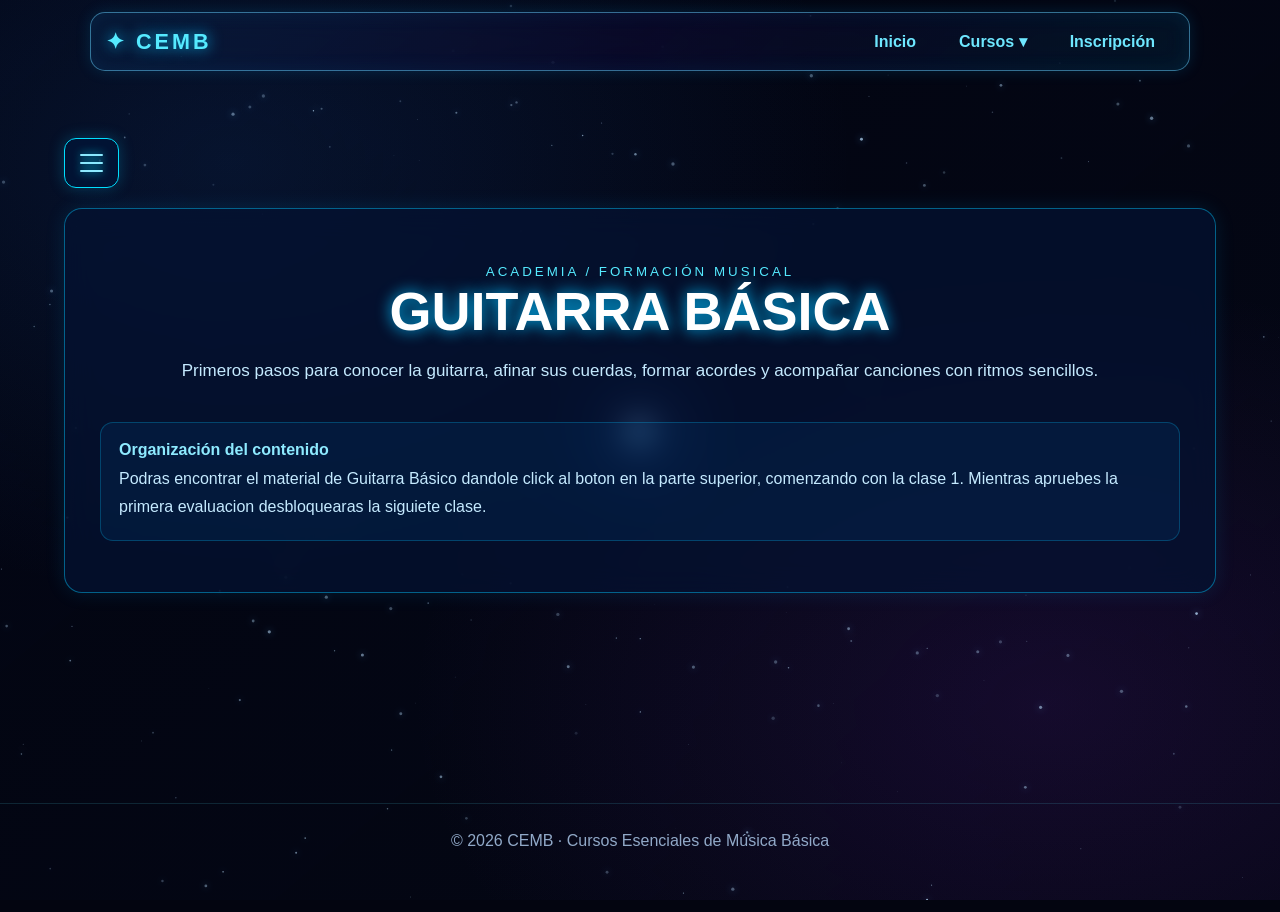
==== guitarra.html @ f701ae36 "Add files via upload" ====
<!DOCTYPE html>
<html>
<head>
  <meta charset="utf-8">
  <meta name="viewport" content="width=device-width, initial-scale=1">
  <link rel="stylesheet" href="principal.css">
  <link rel="stylesheet" href="barra-lateral.css">
  <title>Curso de Guitarra | CEMB</title>
</head>
<body>
  <canvas id="fondo-universo" aria-hidden="true"></canvas>
  <header>
    <nav class="navbar">
      <div class="logo">
        <a href="index.html" aria-label="CEMB - Inicio">✦ CEMB</a>
      </div>
      <button class="menu-toggle" aria-label="Abrir menú" aria-expanded="false" type="button">
        <span class="bar"></span>
        <span class="bar"></span>
        <span class="bar"></span>
      </button>
      <ul class="nav-menu">
        <li class="nav-item">
          <a href="index.html">Inicio</a>
        </li>
        <li class="nav-item">
          <a href="#" aria-haspopup="true">Cursos ▾</a>
          <ul class="submenu">
            <li>
              <a href="piano.html">Piano</a>
            </li>
            <li>
              <a href="guitarra.html">Guitarra</a>
            </li>
            <li>
              <a href="trompeta.html">Trompeta</a>
            </li>
          </ul>
        </li>
        <li class="nav-item">
          <a href="index.html#inscripcion">Inscripción</a>
        </li>
      </ul>
    </nav>
  </header>
  <main>
    <button class="hamburguesa" id="hamburguesa" aria-label="Abrir menú de clases" aria-expanded="false" type="button">
      <span></span>
      <span></span>
      <span></span>
    </button>
    <aside class="menu-holografico" id="menuHolografico">
      <div class="menu-titulo">
        <h2>✦ CEMB</h2>
        <p>MENÚ DE CLASES</p>
      </div>
      <nav class="menu-opciones">
        <button data-clase="inicio" class="activo">
          <span>⌂</span>  
          Inicio
        </button>
        <button data-clase="clase1">
          <span>✧</span> Clase 1
        </button>
        <button data-clase="clase2">
          <span>✧</span> 
          Clase 2
        </button>
        <button data-clase="clase3">
          <span>✧</span> 
          Clase 3
        </button>
        <button data-clase="clase4">
          <span>✧</span>
          Clase 4
        </button>
      </nav>
      <div class="menu-pie">
        <span>✦ SISTEMA CÓSMICO</span>
      </div>
    </aside>
    <section class="contenido-principal">
      <article class="pagina activa" id="inicio">
        <div class="presentacion">
          <small class="eyebrow">ACADEMIA / FORMACIÓN MUSICAL</small>
          <h1>GUITARRA BÁSICA</h1>
          <p>Primeros pasos para conocer la guitarra, afinar sus cuerdas, formar acordes y acompañar canciones con ritmos sencillos.</p>
        </div>
        <div class="bloque">
          <strong>Organización del contenido</strong>
          <p>Podras encontrar el material de Guitarra Básico dandole click al boton en la parte superior, comenzando con la clase 1. Mientras apruebes la primera evaluacion desbloquearas la siguiete clase. </p>
        </div>
      </article>
      <article class="pagina" id="clase1">
        <h1>CLASE 1: CONTENIDO COMPLETO DE GUITARRA</h1>
        <p>Selecciona los apartados del recorrido para estudiar cada tema.</p>
        <div class="curso-completo">
          <section id="ruta">
            <div class="section-title">
              <small>Tu recorrido</small>
              <h2>Ruta de aprendizaje</h2>
              <p>Un recorrido gradual para comenzar a tocar guitarra desde cero.</p>
            </div>
            <div class="grid">
              <a class="card" href="#partes" style="text-decoration:none">
                <div class="number">01</div>
                <h3>Conocer la guitarra</h3>
                <p>Partes principales y tipos de guitarra.</p>
              </a>
              <a class="card" href="#cuerdas" style="text-decoration:none">
                <div class="number">02</div>
                <h3>Cuerdas y notas</h3>
                <p>Nombres, orden y numeración de las seis cuerdas.</p>
              </a>
              <a class="card" href="#afinacion" style="text-decoration:none">
                <div class="number">03</div>
                <h3>Afinación</h3>
                <p>Afinación estándar y uso de un afinador.</p>
              </a>
              <a class="card" href="#postura" style="text-decoration:none">
                <div class="number">04</div>
                <h3>Postura y técnica</h3>
                <p>Cómo sentarse, sujetar la guitarra y colocar las manos.</p>
              </a>
              <a class="card" href="#acordes" style="text-decoration:none">
                <div class="number">05</div>
                <h3>Acordes básicos</h3>
                <p>Primeras posiciones para acompañar canciones.</p>
              </a>
              <a class="card" href="#ritmo" style="text-decoration:none">
                <div class="number">06</div>
                <h3>Ritmo y rasgueo</h3>
                <p>Movimiento de la mano y patrones sencillos.</p>
              </a>
            </div>
          </section>
          <section class="lesson" id="partes">
            <div class="lesson-head">
              <div class="lesson-no">01</div>
              <div>
                <h2>Conocer la guitarra</h2>
                <p>La guitarra es un instrumento de cuerda que produce sonido al hacer vibrar sus cuerdas.</p>
              </div>
            </div>
            <div class="card">
              <div class="guitar-diagram">
                <div class="guitar-icon">
                  <img src="Guitarra.jpg">
                </div>
                <div>
                  <h3>Partes principales</h3>
                  <div class="part-list">
                    <div class="part">Clavijero</div>
                    <div class="part">Clavijas</div>
                    <div class="part">Cejuela</div>
                    <div class="part">Mástil</div>
                    <div class="part">Trastes</div>
                    <div class="part">Diapasón</div>
                    <div class="part">Cuerpo</div>
                    <div class="part">Boca</div>
                    <div class="part">Puente</div>
                    <div class="part">Selleta</div>
                  </div>
                </div>
              </div>
            </div>
            <div class="grid" style="margin-top:16px">
              <article class="card">
                <h3>Guitarra acústica</h3>
                <p>Su caja de resonancia amplifica el sonido de las cuerdas.</p>
              </article>
              <article class="card">
                <h3>Guitarra clásica</h3>
                <p>Generalmente utiliza cuerdas de nailon y es frecuente en el aprendizaje inicial.</p>
              </article>
              <article class="card">
                <h3>Guitarra eléctrica</h3>
                <p>Utiliza pastillas y amplificación electrónica para producir y proyectar el sonido.</p>
              </article>
            </div>
          </section>
          <section class="lesson" id="cuerdas">
            <div class="lesson-head">
              <div class="lesson-no">02</div>
              <div>
                <h2>Las seis cuerdas</h2>
                <p>Las cuerdas se numeran desde la más delgada hasta la más gruesa.</p>
              </div>
            </div>
            <div class="card">
              <h3>Orden de las cuerdas al aire</h3>
              <div class="string-list">
                <div class="string">
                  <b>1ª</b>
                  <span>MI agudo</span>
                </div>
                <div class="string">
                  <b>2ª</b>
                  <span>SI</span>
                </div>
                <div class="string">
                  <b>3ª</b>
                  <span>SOL</span>
                </div>
                <div class="string">
                  <b>4ª</b>
                  <span>RE</span>
                </div>
                <div class="string">
                  <b>5ª</b>
                  <span>LA</span>
                </div>
                <div class="string">
                  <b>6ª</b>
                  <span>MI grave</span>
                </div>
              </div>
              <div class="note">
                Truco para recordar la afinación estándar: MI – LA – RE – SOL – SI – MI, desde la sexta cuerda (más gruesa) hasta la primera (más delgada).
              </div>
            </div>
          </section>
          <section class="lesson" id="afinacion">
            <div class="lesson-head">
              <div class="lesson-no">03</div>
              <div>
                <h2>Afinación de la guitarra</h2>
                <p>Antes de practicar, comprueba que cada cuerda tenga la nota correcta.</p>
              </div>
            </div>
            <div class="grid">
              <article class="card">
                <h3>1. Usa un afinador</h3>
                <p>Puede ser un afinador electrónico, una aplicación o un afinador de pinza.</p>
              </article>
              <article class="card">
                <h3>2. Toca una cuerda</h3>
                <p>Haz sonar una cuerda al aire, sin presionar ningún traste.</p>
              </article>
              <article class="card">
                <h3>3. Ajusta la clavija</h3>
                <p>Gira poco a poco hasta que el afinador indique la nota deseada.</p>
              </article>
            </div>
            <div class="note">
              Afinación estándar, de la sexta a la primera cuerda: MI (E), LA (A), RE (D), SOL (G), SI (B), MI (E). Ajusta con cuidado para evitar tensar demasiado las cuerdas.
            </div>
          </section>
          <section class="lesson" id="postura">
            <div class="lesson-head">
              <div class="lesson-no">04</div>
              <div>
                <h2>Postura y técnica inicial</h2>
                <p>Una postura relajada permite tocar con mayor comodidad y control.</p>
              </div>
            </div>
            <div class="grid">
              <article class="card">
                <h3>Posición del cuerpo</h3>
                <p>Siéntate con la espalda cómoda y evita encorvar los hombros. Apoya la guitarra de forma estable.</p>
              </article>
              <article class="card">
                <h3>Mano izquierda</h3>
                <p>Presiona las cuerdas cerca del traste correspondiente, usando la punta de los dedos.</p>
              </article>
              <article class="card">
                <h3>Mano derecha</h3>
                <p>Relaja la muñeca y utiliza movimientos controlados para pulsar o rasguear las cuerdas.</p>
              </article>
            </div>
            <div class="card" style="margin-top:16px">
              <h3>Numeración de los dedos de la mano que pisa las cuerdas</h3>
              <div class="chord-grid">
                <div class="chord">
                  <strong>1</strong>
                  <small>Índice</small>
                </div>
                <div class="chord">
                  <strong>2</strong>
                  <small>Medio</small>
                </div>
                <div class="chord">
                  <strong>3</strong>
                  <small>Anular</small>
                </div>
                <div class="chord">
                  <strong>4</strong>
                  <small>Meñique</small>
                </div>
              </div>
              <p style="margin-top:12px">El pulgar se coloca detrás del mástil como apoyo, sin apretar excesivamente.</p>
            </div>
          </section>
          <section class="lesson" id="acordes">
            <div class="lesson-head">
              <div class="lesson-no">05</div>
              <div>
                <h2>Primeros acordes</h2>
                <p>Un acorde combina varias notas que suenan al mismo tiempo.</p>
              </div>
            </div>
            <div class="card">
              <h3>Acordes abiertos para principiantes</h3>
              <div class="chord-grid" style="margin-top:15px">
                <div class="chord">
                  <strong>Em</strong>
                  <small>Mi menor</small>
                  <p>Dos dedos en el segundo traste de las cuerdas quinta y cuarta.</p>
                </div>
                <div class="chord">
                  <strong>Am</strong>
                  <small>La menor</small>
                  <p>Forma una posición compacta con tres dedos en los primeros dos trastes.</p>
                </div>
                <div class="chord">
                  <strong>C</strong>
                  <small>Do mayor</small>
                  <p>Distribuye tres dedos entre las cuerdas segunda, cuarta y quinta.</p>
                </div>
                <div class="chord">
                  <strong>G</strong>
                  <small>Sol mayor</small>
                  <p>Utiliza tres dedos en una posición abierta sobre el mástil.</p>
                </div>
                <div class="chord">
                  <strong>D</strong>
                  <small>Re mayor</small>
                  <p>Forma una figura triangular en las tres cuerdas agudas.</p>
                </div>
              </div>
              <div class="note">
                Consejo: coloca los dedos uno por uno y toca cada cuerda del acorde para comprobar que suene clara. Estos son ejemplos de acordes iniciales; consulta un diagrama de digitación para ver la posición exacta de cada dedo.
              </div>
            </div>
          </section>
          <section class="lesson" id="ritmo">
            <div class="lesson-head">
              <div class="lesson-no">06</div>
              <div>
                <h2>Ritmo y rasgueo</h2>
                <p>El rasgueo consiste en mover la mano sobre las cuerdas para crear un patrón rítmico.</p>
              </div>
            </div>
            <div class="grid">
              <article class="card">
                <h3>Movimiento hacia abajo ↓</h3>
                <p>Pasa los dedos o la púa desde la cuerda más grave hacia las más agudas.</p>
              </article>
              <article class="card">
                <h3>Movimiento hacia arriba ↑</h3>
                <p>Regresa desde las cuerdas agudas hacia las graves con un movimiento ligero.</p>
              </article>
              <article class="card">
                <h3>Mantener el pulso</h3>
                <p>Cuenta de manera constante y practica primero lentamente.</p>
              </article>
            </div>
            <div class="card" style="margin-top:16px">
              <h3>Patrón sencillo de práctica</h3>
              <div class="note" style="font-size:1.25rem;text-align:center;letter-spacing:4px">
                ↓　↓　↑　↑　↓　↑
              </div>
              <p style="margin-top:12px">
                Repite el patrón con un solo acorde. Cuando el movimiento sea uniforme, cambia de acorde sin detener el ritmo.
              </p>
            </div>
          </section>
          <section class="lesson" id="ejecucion">
            <div class="lesson-head">
              <div class="lesson-no">07</div>
              <div>
                <h2>Cambiar entre acordes</h2>
                <p>La coordinación entre ambas manos se desarrolla con repetición y paciencia.</p>
              </div>
            </div>
            <div class="card">
              <h3>Secuencia de entrenamiento</h3>
              <div class="note-row">
                <span class="note-chip">Em</span>
                <span class="note-chip">G</span>
                <span class="note-chip">C</span>
                <span class="note-chip">D</span>
              </div>
              <ul style="padding-left:20px;margin-top:15px;color:#c4d0e7">
                <li>Forma el primer acorde y verifica que las cuerdas suenen limpias.</li>
                <li>Rasguea cuatro pulsos manteniendo el mismo ritmo.</li>
                <li>Cambia al siguiente acorde lentamente.</li>
                <li>Repite la secuencia sin acelerar.</li>
              </ul>
            </div>
          </section>
          <section class="lesson" id="practica">
            <div class="lesson-head">
              <div class="lesson-no">08</div>
              <div>
                <h2>Práctica guiada para principiantes</h2>
                <p>Actividades para reforzar lo aprendido durante el curso.</p>
              </div>
            </div>
            <div class="card">
              <ul class="practice-list">
                <li>
                  Identifica el clavijero, las clavijas, el mástil, los trastes y el cuerpo.
                </li>
                <li>
                  Memoriza los nombres de las seis cuerdas al aire.
                </li>
                <li>
                  Afina la guitarra con un afinador.
                </li>
                <li>
                  Practica la colocación de los dedos en Em, Am, C, G y D.
                </li>
                <li>
                  Toca cada acorde cuerda por cuerda para comprobar que suene limpio.
                </li>
                <li>
                  Practica rasgueos hacia abajo y hacia arriba manteniendo un pulso constante.
                </li>
                <li>
                  Alterna dos acordes sin detener el ritmo.
                </li>
              </ul>
              <div class="note">
                Meta: conocer la guitarra, mantenerla afinada y acompañar una secuencia sencilla de acordes.
              </div>
            </div>
          </section>
          <section class="lesson" id="cierre">
            <div class="section-title">
              <small>Fin del recorrido</small>
              <h2>Una base para seguir aprendiendo</h2>
              <p>
                El aprendizaje de la guitarra comienza conociendo el instrumento, afinando correctamente y practicando acordes y ritmos básicos.
              </p>
            </div>
            <div class="grid">
              <article class="card">
                <h3>✦ Conocer</h3>
                <p>Partes de la guitarra, cuerdas y afinación.</p>
              </article>
              <article class="card">
                <h3>✦ Coordinar</h3>
                <p>Postura, digitación y cambios de acordes.</p>
              </article>
              <article class="card">
                <h3>✦ Acompañar</h3>
                <p>Ritmos sencillos y rasgueos constantes.</p>
              </article>
            </div>
            <div class="hero" style="min-height:220px;padding:35px 10px">
              <div>
                <h2 style="font-size:clamp(1.6rem,4vw,2.5rem);color:var(--cyan)">¡Sigue practicando!</h2>
                <p>
                  La constancia convierte cada acorde en un nuevo paso para disfrutar la música.
                </p>
              </div>
            </div>
          </section>
        </div>
      </article>
      <article class="pagina" id="clase2">
        <h1>CLASE 2</h1>
        <div class="bloque">
          <strong>Contenido no asignado</strong>
          <p>El material de Piano Básico de la clase 4 no se encuentra disponible.</p>
        </div>
      </article>
      <article class="pagina" id="clase3">
        <h1>CLASE 3</h1>
        <div class="bloque">
          <strong>Contenido no asignado</strong>
          <p>El material de Piano Básico de la clase 4 no se encuentra disponible.</p>
        </div>
      </article>
      <article class="pagina" id="clase4">
        <h1>CLASE 4</h1>
        <div class="bloque">
          <strong>Contenido no asignado</strong>
          <p>El material de Piano Básico de la clase 4 no se encuentra disponible.</p>
        </div>
      </article>
    </section>
  </main>
  <footer>
    © 2026 CEMB · Cursos Esenciales de Música Básica
  </footer>
  <script src="fondo-universo.js" defer></script>
  <script src="barra-lateral.js" defer></script>
</body>
</html>
---- principal.css ----
*{
    margin:0;
    padding:0;
    box-sizing:border-box;
}
html{
    scroll-behavior:smooth;
}
body{
    min-height:100vh;
    background:#030510;
    color:#fff;
    font-family:Arial,sans-serif;
    overflow-x:hidden;
    isolation:isolate;
}
#fondo-universo{
    position:fixed;
    inset:0;
    width:100%;
    height:100%;
    z-index:-1;
    pointer-events:none;
    display:block;
}
body:before{
    content:"";
    position:fixed;
    inset:0;
    z-index:-1;
    pointer-events:none;
    background:radial-gradient(ellipse at 18% 18%,rgba(23,76,160,.20),transparent 42%),radial-gradient(ellipse at 82% 78%,rgba(100,35,160,.18),transparent 43%),linear-gradient(140deg,rgba(3,8,24,.35),rgba(5,8,23,.62));
}
header,main,footer{
    position:relative;
    z-index:1;
}
header{
    z-index:1000;
    overflow:visible;
}
.navbar{
    display:flex;
    justify-content:space-between;
    align-items:center;
    width:calc(100% - 30px);
    max-width:1100px;
    margin:12px auto;
    padding:5px 15px;
    position:relative;
    z-index:1000;
    overflow:visible;
    background:linear-gradient(135deg,rgba(20,65,120,.2),rgba(20,10,65,.35),rgba(0,180,255,.08));
    backdrop-filter:blur(15px);
    -webkit-backdrop-filter:blur(15px);
    border:1px solid rgba(100,210,255,.5);
    border-radius:15px;
    box-shadow:0 0 15px rgba(0,180,255,.15),inset 0 0 20px rgba(0,180,255,.08);
}
.logo{
    color:#8eeaff;
    font-weight:900;
    letter-spacing:3px;
    font-size:1.35rem;
    text-shadow:0 0 15px #00bfff;
}
.logo a{
    color:#55eaff;
    text-decoration:none;
}
.nav-menu{
    display:flex;
    align-items:center;
    gap:5px;
    list-style:none;
}
.nav-item{
    position:relative;
}
.nav-item>a{
    display:block;
    padding:13px 18px;
    color:#6ee7ff;
    text-decoration:none;
    font-weight:800;
    border:1px solid transparent;
    border-radius:12px;
    transition:.3s;
}
.nav-item>a:hover{
    color:white;
    background:rgba(0,180,255,.12);
    border-color:#63caff;
    box-shadow:0 0 12px rgba(0,180,255,.3);
    transform:translateY(-2px);
}
.submenu{
    position:absolute;
    top:calc(100% + 8px);
    left:0;
    min-width:200px;
    padding:8px;
    list-style:none;
    background:rgba(5,18,50,.97);
    backdrop-filter:blur(18px);
    -webkit-backdrop-filter:blur(18px);
    border:1px solid rgba(100,210,255,.5);
    border-radius:15px;
    box-shadow:0 0 18px rgba(0,180,255,.25);
    opacity:0;
    visibility:hidden;
    pointer-events:none;
    transform:translateY(12px);
    transition:opacity .25s,transform .25s,visibility .25s;
    z-index:1101;
}
.submenu li a{
    display:block;
    padding:12px 15px;
    color:#8eeaff;
    text-decoration:none;
    border-radius:10px;
    transition:.25s;
}
.submenu li a:hover{
    background:rgba(0,180,255,.2);
    color:white;
    box-shadow:0 0 15px rgba(0,180,255,.3);
    transform:translateX(5px);
}
@media(min-width:769px){
    .nav-item:hover>.submenu,.nav-item:focus-within>.submenu{
        opacity:1;
        visibility:visible;
        pointer-events:auto;
        transform:translateY(0);
    }
}
.menu-toggle{
    display:none;
    flex-direction:column;
    justify-content:center;
    align-items:center;
    gap:6px;
    width:48px;
    height:48px;
    background:rgba(0,30,70,.5);
    border:1px solid rgba(100,210,255,.5);
    border-radius:10px;
    cursor:pointer;
    position:relative;
    z-index:1200;
}
.menu-toggle .bar{
    width:24px;
    height:2px;
    background:#8eeaff;
    border-radius:5px;
    box-shadow:0 0 8px #00cfff;
    transition:.3s;
}
.menu-toggle.active .bar:nth-child(1){
    transform:translateY(8px) rotate(45deg);
}
.menu-toggle.active .bar:nth-child(2){
    opacity:0;
}
.menu-toggle.active .bar:nth-child(3){
    transform:translateY(-8px) rotate(-45deg)
}
main{
    position:relative;
    z-index:1;
    min-height:80vh;
    padding:55px 5%;
    max-width:1450px;
    margin:auto;
}
.presentacion{
    text-align:center;
    margin:20px auto 65px;
    max-width:950px;
}
.presentacion h1{
    font-size:clamp(35px,6vw,65px);
    color:#d8edff;
    text-shadow:0 0 25px #398cff;
    margin-bottom:20px;
}
.presentacion p{
    color:#aabbd5;
    font-size:17px;
}
.contenedor-cards{
    display:grid;
    grid-template-columns:repeat(3,minmax(0,1fr));
    gap:28px;
    perspective:1200px;
}
.card{
    height:100%;
    padding:20px;
    position:relative;
    overflow:hidden;
    isolation:isolate;
    background:linear-gradient(135deg,rgba(20,65,120,.22),rgba(20,10,65,.38),rgba(0,180,255,.09));
    backdrop-filter:blur(12px);
    -webkit-backdrop-filter:blur(12px);
    border:1px solid rgba(100,210,255,.5);
    border-radius:20px;
    box-shadow:0 0 15px rgba(0,180,255,.15),inset 0 0 20px rgba(0,180,255,.08);
    transform-style:preserve-3d;
    transform:perspective(1000px) rotateX(var(--rx,0deg)) rotateY(var(--ry,0deg)) translateY(var(--lift,0px));
    transition:transform .18s ease,border-color .35s,box-shadow .35s;
}
.card:before{
    content:"";
    position:absolute;
    inset:-100%;
    z-index:-1;
    background:linear-gradient(115deg,transparent 35%,rgba(100,220,255,.14) 45%,rgba(255,255,255,.42) 50%,rgba(100,220,255,.14) 55%,transparent 65%);
    transform:translateX(-40%) rotate(25deg);
    animation:holograma 6s linear infinite;
    pointer-events:none
}
.card:after{
    content:"";
    position:absolute;
    inset:0;
    z-index:0;
    background:repeating-linear-gradient(0deg,transparent 0 3px,rgba(100,200,255,.035) 4px);
    pointer-events:none;
}
.card>*{
    position:relative;
    z-index:1;
}
.card img{
    width: 100%;
    height: 60%;
    object-fit:cover;
    border-radius:15px;
    border:1px solid rgba(100,210,255,.5);
}
.card h2,.card h3{
    color:#8eeaff;
    margin:15px 0;
    text-shadow:0 0 15px #00bfff;
}
.card p{
    color:#c5eaff;
    line-height:1.8;
}
.card a,.btn-cemb{
    display:inline-block;
    margin-top:15px;
    padding:10px 16px;
    color:#8eeaff;
    text-decoration:none;
    border:1px solid #00bfff;
    border-radius:9px;
    background:rgba(0,130,220,.12);
    transition:.25s;
}
.card a:hover,.btn-cemb:hover{
    color:#fff;
    background:rgba(0,180,255,.25);
    box-shadow:0 0 18px #00bfff;
}
.card:hover{
    --lift:-7px;
    border-color:#00eaff;
    box-shadow:0 0 25px #00bfff,0 0 35px rgba(0,180,255,.3),inset 0 0 25px rgba(0,200,255,.15);
}
@keyframes holograma{
    0%{
        transform:translateX(-40%) rotate(25deg);
    }
    100%{
        transform:translateX(40%) rotate(25deg);
    }
}
.formulario-container{
    display:flex;
    justify-content:center;
    align-items:center;
    padding:75px 20px;
    perspective:1200px;
}
.form-holograma{
    width:100%;
    max-width:520px;
    padding:40px;
    position:relative;
    overflow:hidden;
    background:linear-gradient(135deg,rgba(10,45,90,.35),rgba(20,10,65,.55),rgba(0,170,255,.12));
    backdrop-filter:blur(18px);
    border:1px solid rgba(80,210,255,.6);
    border-radius:22px;
    box-shadow:0 0 20px rgba(0,180,255,.2),inset 0 0 30px rgba(0,180,255,.1);
    transform-style:preserve-3d;
}
.form-holograma:before {
    content:"";
    position:absolute;
    inset:-100%;
    background:linear-gradient(115deg,transparent 40%,rgba(100,220,255,.15) 48%,rgba(255,255,255,.4) 50%,rgba(100,220,255,.15) 52%,transparent 60%);
    transform:rotate(25deg);
    animation:holograma 5s linear infinite;
    pointer-events:none;
}
.form-holograma>*{
    position:relative;
    z-index:2;
}
.form-holograma h2{
    text-align:center;
    color:#8eeaff;
    font-size:25px;
    letter-spacing:3px;
    margin-bottom:22px;
    text-shadow:0 0 15px #00cfff;
}
.campo{
    display:flex;
    flex-direction:column;
    margin-bottom:20px;
}
.campo label{
    color:#8eeaff;
    margin-bottom:9px;
    font-size:14px;
}
.campo input,.campo select{
    width:100%;
    padding:14px;
    background:rgba(0,15,40,.75);
    border:1px solid rgba(70,190,255,.5);
    border-radius:10px;
    color:#8eeaff;
    font-size:14px;
    outline:none;
}
.campo input:focus,.campo select:focus{
    border-color:#00eaff;
    box-shadow:0 0 12px #00bfff;
}
.campo select{
    color-scheme:dark;
}
.campo select option{
    background:#07152e;
    color:#8eeaff;
}
.form-holograma button{
    width:100%;
    padding:16px;
    background:linear-gradient(90deg,#006aff,#00cfff,#006aff);
    background-size:200%;
    border:1px solid #8eeaff;
    border-radius:10px;
    color:white;
    font-weight:bold;
    letter-spacing:2px;
    cursor:pointer;
    transition:.3s;
}
.form-holograma button:hover{
    background-position:right;
    box-shadow:0 0 25px #00bfff;
    transform:translateY(-2px);
}
#respuesta{
    text-align:center;
    color:#8effff;
    margin-top:18px;
    min-height:1.4em;
}
footer{
    position:relative;
    z-index:1;
    text-align:center;
    padding:28px 15px;
    color:#91a9c8;
    border-top:1px solid rgba(85,234,255,.14);
}
.curso-completo{
    margin-top:12px;
}
.curso-completo .section-title{
    margin:35px 0 20px;
}
.curso-completo .section-title small,.curso-completo .eyebrow{
    color:#55eaff;
    letter-spacing:3px;
    text-transform:uppercase;
    font-size:.78rem;
}
.curso-completo .section-title h2{
    font-size:clamp(1.5rem,3vw,2.3rem);
    margin:6px 0;
    color:#f4f8ff;
}
.curso-completo .section-title p,.curso-completo .lesson-head p{
    color:#aab8d4;
}
.curso-completo .grid{
    display:grid;
    grid-template-columns:repeat(auto-fit,minmax(210px,1fr));
    gap:14px;
}
.curso-completo .card{
    min-height:0;
    padding:20px;
    border-radius:16px;
}
.curso-completo .card h3{
    font-size:1.05rem;
    margin:5px 0 8px;
}
.curso-completo .card p,.curso-completo .card li{
    font-size:.93rem;
    color:#c4d0e7;
}
.curso-completo .lesson{
    margin-top:35px;
    scroll-margin-top:25px;
}
.curso-completo .lesson-head{
    display:flex;
    align-items:center;
    gap:14px;
    margin-bottom:15px;
}
.curso-completo .lesson-no{
    flex:none;
    width:42px;
    height:42px;
    display:grid;
    place-items:center;
    border-radius:13px;
    background:#55eaff18;
    border:1px solid #55eaff77;
    color:#55eaff;
    font-weight:900;
}
.curso-completo .lesson-head h2{
    font-size:clamp(1.25rem,2.8vw,1.8rem);
    color:#f4f8ff;
}
.curso-completo .note{
    padding:14px 17px;
    margin-top:15px;
    border-left:3px solid #a78bfa;
    background:#a78bfa12;
    border-radius:0 12px 12px 0;
    color:#d9d7f9;
}
.curso-completo .part-list,.curso-completo .part-grid{
    display:grid;
    grid-template-columns:repeat(auto-fit,minmax(125px,1fr));
    gap:9px;
}
.curso-completo .part{
    padding:11px;
    border-radius:11px;
    background:#111d3a;
    border:1px solid #a78bfa55;
    color:#dce8ff;
}
.curso-completo .string-list{
    display:grid;
    grid-template-columns:repeat(6,minmax(0,1fr));
    gap:8px;
    margin-top:14px;
}
.curso-completo .string,.curso-completo .chord{
    padding:13px 7px;
    text-align:center;
    border:1px solid #55eaff55;
    background:#55eaff0d;
    border-radius:12px;
}
.curso-completo .string b,.curso-completo .chord strong{
    display:block;
    color:#55eaff;
    font-size:1.35rem;
}
.curso-completo .string span,.curso-completo .chord small{
    color:#aab8d4;
    font-size:.82rem;
}
.curso-completo .chord-grid{
    display:grid;
    grid-template-columns:repeat(auto-fit,minmax(145px,1fr));
    gap:10px;
    margin-top:12px;
}
.curso-completo .chord p{
    margin-top:6px;
}
.curso-completo .guitar-diagram{
    display:flex;
    align-items:center;
    justify-content:center;
    gap:20px;
    flex-wrap:wrap;
    padding:12px;
}
.curso-completo .guitar-icon{
    font-size:5rem;
    filter:drop-shadow(0 0 16px #55eaff77);
}
.curso-completo .valves{
    display:grid;
    grid-template-columns:repeat(3,1fr);
    gap:10px;
    margin-top:14px;
}
.curso-completo .valve{
    border:1px solid #55eaff55;
    background:#55eaff0d;
    border-radius:13px;
    text-align:center;
    padding:14px 8px;
}
.curso-completo .valve b{
    display:block;
    color:#55eaff;
    font-size:1.7rem;
}
.curso-completo .steps{
    display:grid;
    grid-template-columns:repeat(auto-fit,minmax(160px,1fr));
    gap:10px;
}
.curso-completo .step{
    padding:14px;
    border-radius:13px;
    background:#111d3a;
    border:1px solid #a78bfa44;
}
.curso-completo .step b{
    color:#f472d0;
    font-size:1.1rem;
    display:block;
}
.curso-completo .practice-list{
    list-style:none;
    padding:0!important;
}
.curso-completo .practice-list li{
    padding:9px 0;
    border-bottom:1px solid #ffffff13;
    color:#c4d0e7;
}
.curso-completo .practice-list li:before{
    content:"✦";
    color:#55eaff;
    margin-right:10px;
}
.curso-completo .top{
    display:none;
}
@media(max-width:768px){
    .menu-toggle{
        display:flex;
    }
    .nav-menu{
        position:absolute;
        top:calc(100% + 10px);
        left:0;
        right:0;
        display:flex;
        flex-direction:column;
        align-items:stretch;
        padding:0;
        background:rgba(3,12,35,.97);
        border:1px solid rgba(0,200,255,.5);
        border-radius:15px;
        opacity:0;
        visibility:hidden;
        pointer-events:none;
        transform:translateY(-12px);
        transition:.3s;
        z-index:1100;
    }
    .nav-menu.active{
        opacity:1;
        visibility:visible;
        pointer-events:auto;
        transform:none;
    }
    .nav-item>a{
        text-align:center;
        padding:14px;
    }
    .submenu{
        position:static;
        display:none;
        width:100%;
        min-width:0;
        background:rgba(0,25,60,.6);
        border:0;
        box-shadow:none;
        opacity:1;
        visibility:visible;
        pointer-events:auto;
        transform:none;
        transition:none;
    }
    .nav-item.submenu-open>.submenu{
        display:block;
        animation:sube .25s ease;
    }
    .submenu a{
        text-align:center;
    }
    main{
        padding:28px 4%;
    }
    .contenedor-cards{
        grid-template-columns:1fr;
    }
    .form-holograma{
        padding:25px;
    }
    .curso-completo .string-list{
        grid-template-columns:repeat(3,minmax(0,1fr));
    }
}
@keyframes sube{
    from{
        opacity:0;
        transform:translateY(-8px);
    }to{
        opacity:1;
        transform:translateY(0);}
    }
@media(prefers-reduced-motion:reduce){
    *,*:before,*:after{
        animation-duration:.01ms!important;
        animation-iteration-count:1!important;
        scroll-behavior:auto!important;
        transition-duration:.01ms!important};
    }
.piano-visual {
    margin-top: 20px;
    padding: 20px;
    overflow-x: auto;
}
.piano-keys {
    display: flex;
    min-width: 440px;
    height: 150px;
    position: relative;
    gap: 3px;
}
.white-key {
    flex: 1;
    background: linear-gradient(to bottom, #fff, #cbd5e1);
    color: #101827;
    border-radius: 0 0 7px 7px;
    display: flex;
    align-items: flex-end;
    justify-content: center;
    padding-bottom: 12px;
    font-weight: bold;
    box-shadow: 0 5px 10px #0008;
    transition: .3s;
}
.white-key:hover {
    background: var(--cyan, #00eaff);
    transform: translateY(-4px);
    box-shadow: 0 0 18px var(--cyan, #00eaff);
}
.piano-directions {
    display: flex;
    justify-content: space-between;
    margin-top: 14px;
    color: var(--cyan, #00eaff);
    font-weight: bold;
}
.note-grid, .finger-grid, .duration-grid {
    display: grid;
    grid-template-columns: repeat(auto-fit, minmax(90px, 1fr));
    gap: 12px;
    margin-top: 20px;
}
.music-note, .finger, .duration {
    padding: 18px 8px;
    text-align: center;
    border: 1px solid #36dfff55;
    border-radius: 12px;
    background: linear-gradient(145deg, #10213b99, #07101fdd);
    transition: .3s;
}
.music-note {
    font-size: 1.2rem;
    font-weight: bold;
    color: var(--cyan, #00eaff);
}
.music-note:hover, .finger:hover, .duration:hover {
    transform: translateY(-5px);
    border-color: var(--cyan, #00eaff);
    box-shadow: 0 0 18px #00d9ff55;
}
.symbol, .clef-symbol {
    color: var(--cyan, #00eaff);
    text-align: center;
    font-size: 3.5rem;
    text-shadow: 0 0 15px #00d9ff99;
    margin-bottom: 10px;
}
.number-highlight {
    text-align: center;
    font-size: clamp(2rem, 6vw, 3.5rem);
    font-weight: bold;
    color: var(--cyan, #00eaff);
    padding: 15px;
    text-shadow: 0 0 20px #00d9ff99;
}
.staff {
    position: relative;
    margin: 35px auto 10px;
    max-width: 650px;
    height: 110px;
    display: flex;
    flex-direction: column;
    justify-content: space-between;
}
.staff-line {
    width: 100%;
    height: 2px;
    background: var(--cyan, #00eaff);
    box-shadow: 0 0 7px #00d9ff88;
}
.duration-symbol {
    font-size: 2.8rem;
    color: var(--cyan, #00eaff);
    margin-bottom: 10px;
}
.finger strong {
    display: block;
    font-size: 2rem;
    color: var(--cyan, #00eaff);
}
.finger small {
    display: block;
    margin-top: 8px;
    color: #d3def3;
}
.duration h3 {
    font-size: .9rem;
}
.duration p {
    margin-top: 7px;
}
.practice-list {
    padding-left: 22px;
    margin-top: 15px;
    color: #c4d0e7;
    line-height: 2;
}
.practice-list li {
    padding-left: 5px;
    margin-bottom: 8px;
}
@media(max-width:600px) {
    .piano-keys {
        height: 120px;
        min-width: 380px;
    }
    .piano-visual {
        padding: 10px;
    }
    .note-grid, .finger-grid, .duration-grid {
        grid-template-columns: repeat(2, 1fr);
    }
}
---- barra-lateral.css ----
.hamburguesa{
	width:55px;
	height:50px;
	display:flex;
	flex-direction:column;
	justify-content:center;
	align-items:center;
	gap:6px;
	background:rgba(0,20,55,.8);
	border:1px solid #00dfff;
	border-radius:12px;
	cursor:pointer;
	position:relative;
	z-index:100;
	box-shadow:0 0 15px rgba(0,200,255,.25);
}
.hamburguesa span{
	width:23px;
	height:2px;
	background:#8eeaff;
	border-radius:5px;
	transition:.35s;
	box-shadow:0 0 8px #00dfff;
}
.hamburguesa.abierto span:nth-child(1){
	transform:translateY(8px) rotate(45deg);
}
.hamburguesa.abierto span:nth-child(2){
	opacity:0;
}
.hamburguesa.abierto span:nth-child(3){
	transform:translateY(-8px) rotate(-45deg);
}
.menu-holografico{
	position:absolute;
	top:100px;
	left:35px;
	width:260px;
	padding:25px 18px;
	background:rgba(3,15,45,.94);
	backdrop-filter:blur(20px);
	border:1px solid rgba(0,220,255,.6);
	border-radius:18px;
	box-shadow:0 0 15px rgba(0,200,255,.3),0 0 40px rgba(0,100,255,.15);
	opacity:0;
	visibility:hidden;
	pointer-events:none;
	transform:translateX(-30px) scale(.95);
	transition:.35s;
	z-index:90;
}
.menu-holografico.abierto{
	opacity:1;
	visibility:visible;
	pointer-events:auto;
	transform:none;
}
.menu-titulo{
	text-align:center;
	padding-bottom:20px;
	border-bottom:1px solid rgba(0,220,255,.3);
}
.menu-titulo h2{
	color:#8eeaff;
	font-size:25px;
	text-shadow:0 0 15px #00cfff;
}
.menu-titulo p{
	color:#789fbd;
	font-size:11px;
	letter-spacing:3px;
	margin-top:7px;
}
.menu-opciones{
	display:flex;
	flex-direction:column;
	gap:12px;
	margin-top:22px;
}
.menu-opciones button{
	width:100%;
	padding:14px;
	display:flex;
	align-items:center;
	gap:12px;
	color:#a9eaff;
	background:rgba(0,100,180,.12);
	border:1px solid rgba(0,200,255,.25);
	border-radius:10px;
	font-size:15px;
	text-align:left;
	cursor:pointer;
	transition:.3s;
}
.menu-opciones button span{
	font-size:20px;
	color:#00dfff;
}
.menu-opciones button:hover,.menu-opciones button.activo{
	color:white;
	background:rgba(0,170,255,.2);
	border-color:#00eaff;
	box-shadow:0 0 12px rgba(0,200,255,.35);
	transform:translateX(6px);
}
.menu-pie{
	text-align:center;
	padding-top:20px;
	margin-top:20px;
	border-top:1px solid rgba(0,220,255,.2);
	color:#5caacb;
	font-size:10px;
	letter-spacing:2px;
}
.contenido-principal{
	width:100%;
	min-height:250px;
	margin-top:20px;
	padding:35px;
	background:rgba(5,18,50,.65);
	backdrop-filter:blur(15px);
	border:1px solid rgba(0,200,255,.45);
	border-radius:18px;
	box-shadow:0 0 20px rgba(0,180,255,.12);
}
.pagina{
	display:none;
	animation:entrada .5s ease;
}
.pagina.activa{
	display:block;
}
.pagina h1{
	color:white;
	font-size:30px;
	text-shadow:0 0 15px #00bfff;
	margin-bottom:12px;
}
.pagina h3{
	color:#8eeaff;
	margin:22px 0 12px;
}
.pagina p,.pagina li{
	color:#c5eaff;
	line-height:1.8;
}
.pagina ul,.pagina ol{
	padding-left:24px;
	margin:12px 0;
}
.pagina .bloque{
	margin:18px 0;
	padding:18px;
	background:rgba(0,120,200,.1);
	border:1px solid rgba(0,200,255,.25);
	border-radius:13px;
}
.pagina .bloque strong{
	color:#8eeaff;
}
.pagina .nota{
	color:#9dc8e8;
	font-size:14px;
}
.pagina .rejilla{
	display:grid;
	grid-template-columns:repeat(auto-fit,minmax(190px,1fr));
	gap:15px;
	margin-top:18px;
}
.pagina .rejilla .bloque{
	margin:0;
}
@keyframes entrada{
	from{
		opacity:0;
		transform:translateY(15px);
	}to{
		opacity:1;
		transform:translateY(0);
	}
}
@media(max-width:650px){
	main{
		padding:20px;
	}
	.menu-holografico{
		top:80px;
		left:20px;
		width:min(280px,calc(100% - 40px));
		max-height:calc(100vh - 120px);
		overflow-y:auto;
	}
	.contenido-principal{
		padding:22px;
	}
	.pagina h1{
		font-size:25px;
	}
}
.contenido-principal{
	position:relative;
	z-index:2;
	width:100%;
	min-height:250px;
	margin-top:20px;
	padding:35px;
	background:rgba(5,18,50,.72);
	backdrop-filter:blur(15px);
	border:1px solid rgba(0,200,255,.45);
	border-radius:18px;
	box-shadow:0 0 20px rgba(0,180,255,.12);
}
.pagina{
	display:none;
	animation:entrada .45s ease;
}
.pagina.activa{
	display:block;
}
.pagina h1{
	color:white;
	font-size:clamp(24px,3vw,34px);
	text-shadow:0 0 15px #00bfff;
	margin-bottom:14px;
}
.pagina h3{
	color:#8eeaff;
	margin:24px 0 12px;
}
.pagina p,.pagina li{
	color:#c5eaff;
	line-height:1.8;
}
.pagina ul,.pagina ol{
	padding-left:24px;
	margin:12px 0;
}
.pagina .bloque{
	margin:16px 0;
	padding:18px;
	background:rgba(0,120,200,.1);
	border:1px solid rgba(0,200,255,.25);
	border-radius:13px;
	color:#d8edff;
}
.pagina .bloque strong{
	display:block;
	color:#8eeaff;
	margin-bottom:6px;
}
.pagina .nota{
	color:#b8d9f2;
	font-size:14px;
	margin:18px 0;
	padding:13px 16px;
	border-left:3px solid #a78bfa;
	background:rgba(167,139,250,.1);
	border-radius:0 10px 10px 0;
}
.pagina .rejilla{
	display:grid;
	grid-template-columns:repeat(auto-fit,minmax(185px,1fr));
	gap:14px;
	margin-top:16px;
}
.pagina .rejilla .bloque{
	margin:0;
}
.pagina .presentacion{
	text-align:center;
	margin:18px auto 35px;
}
.pagina .presentacion h1{
	font-size:clamp(32px,5vw,54px);
}
.pagina .eyebrow{
	color:#55eaff;
	letter-spacing:3px;
}
.piano-teclado .teclas{
	display:grid;
	grid-template-columns:repeat(8,minmax(48px,1fr));
	gap:4px;
	margin:15px 0;
	overflow-x:auto;
}
.piano-teclado .teclas span{
	height:105px;
	background:linear-gradient(#fff,#d8e4f1);
	border:1px solid #aab5c5;
	border-radius:0 0 8px 8px;
	color:#17243a;
	display:flex;
	align-items:end;
	justify-content:center;
	padding:8px 3px;
	font-weight:bold;
	min-width:48px;
}
.notas .bloque{
	text-align:center;
	font-weight:900;
	color:#55eaff;
	font-size:1.25rem;
}
.dedos .bloque{
	text-align:center;
}
.dedos .bloque strong{
	font-size:1.6rem;
	color:#f472d0;
}
.pentagrama{
	padding:12px 8px;
}
.pentagrama i{
	display:block;
	height:1px;
	background:#dce8ff;
	margin:14px 0;
	box-shadow:0 0 5px #55eaff66;
}
@keyframes entrada{
	from{
		opacity:0;
		transform:translateY(12px);
	}to{
		opacity:1;
		transform:translateY(0);
	}
}
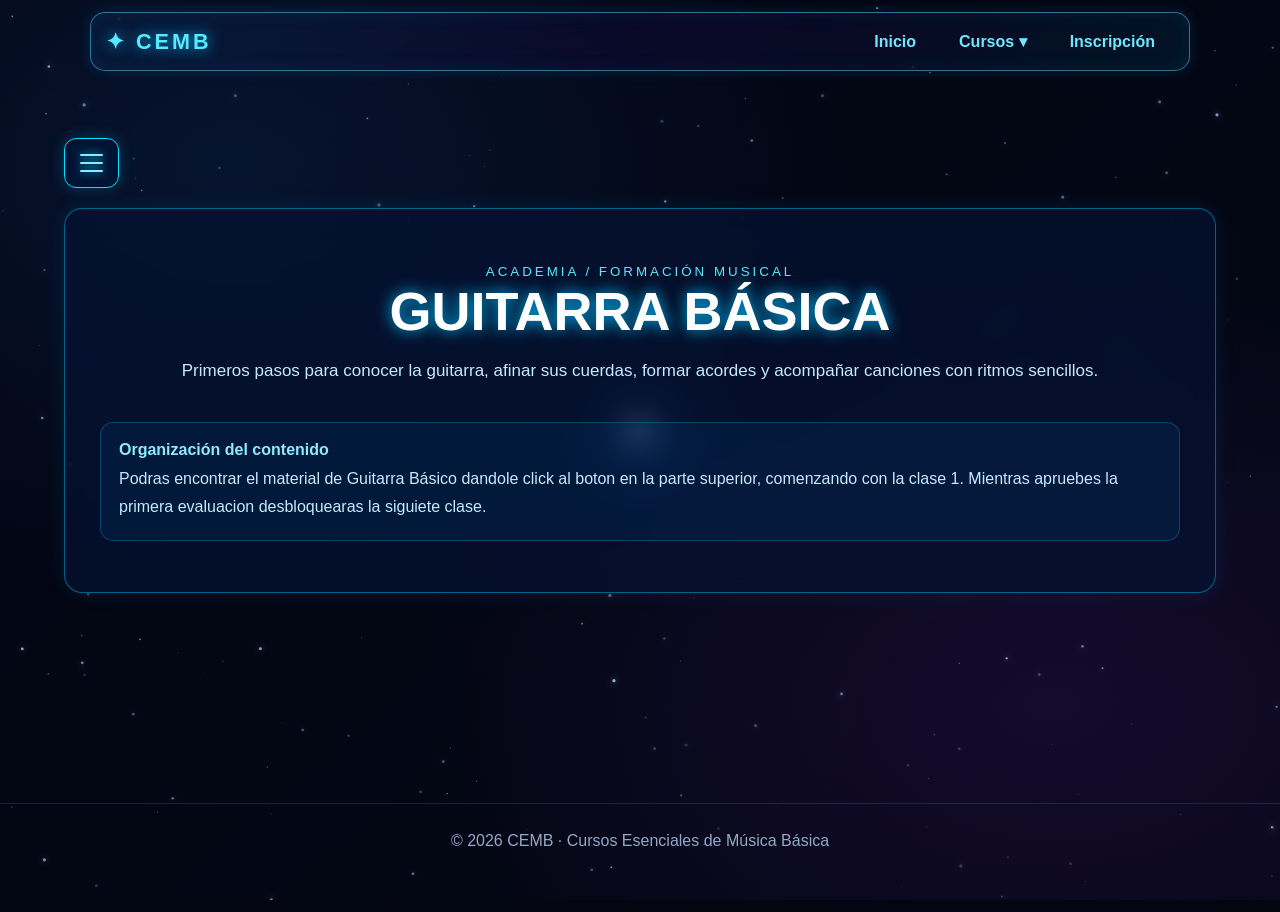
==== commit 11ca4af6: "Update guitarra.html" ====
--- a/guitarra.html
+++ b/guitarra.html
@@ -145,7 +145,7 @@
             <div class="card">
               <div class="guitar-diagram">
                 <div class="guitar-icon">
-                  <img src="Guitarra.jpg">
+                  <img src="guitarra.jpg">
                 </div>
                 <div>
                   <h3>Partes principales</h3>
@@ -488,4 +488,4 @@
   <script src="fondo-universo.js" defer></script>
   <script src="barra-lateral.js" defer></script>
 </body>
-</html>+</html>
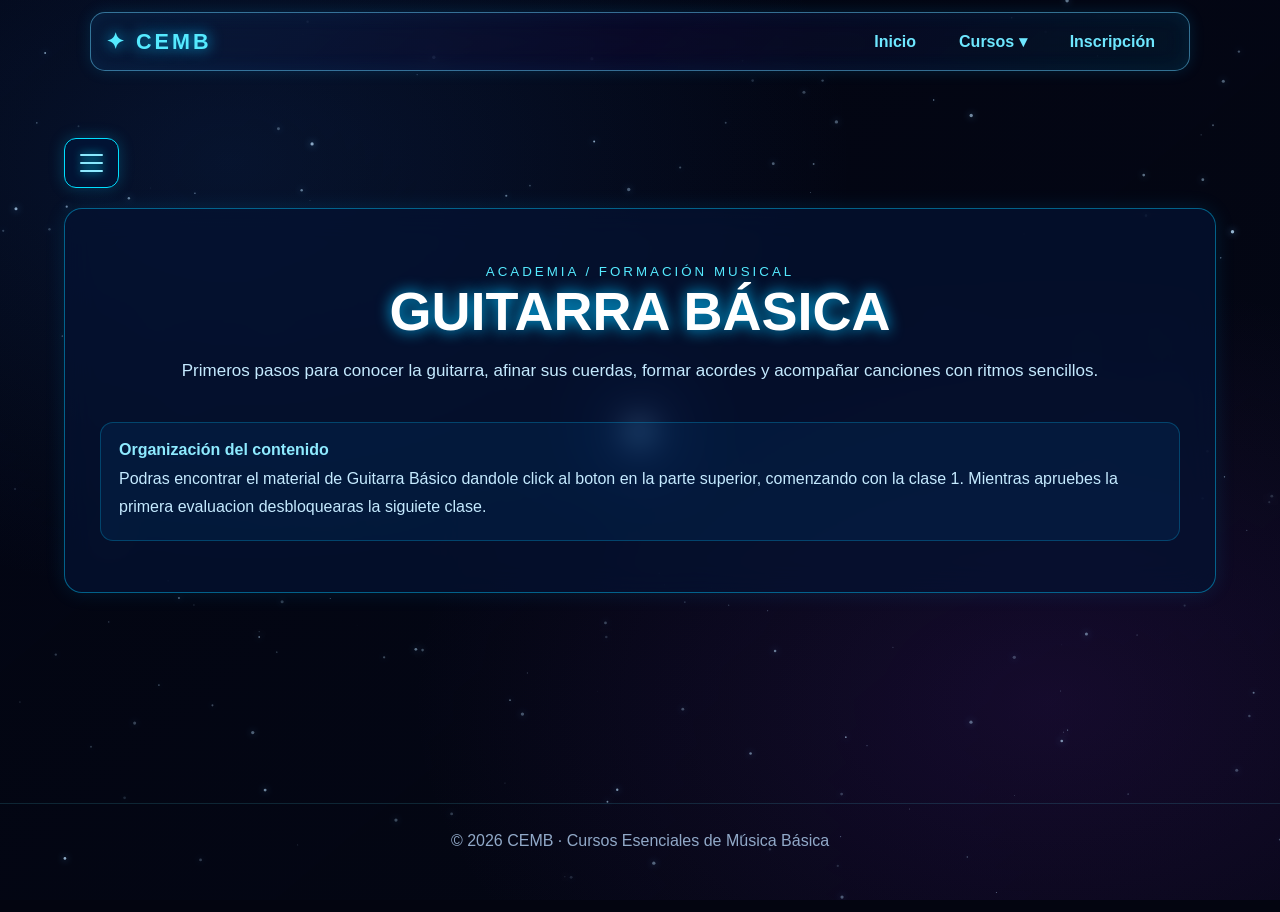
==== commit 1c050235: "Update guitarra.html" ====
--- a/guitarra.html
+++ b/guitarra.html
@@ -92,7 +92,7 @@
         </div>
       </article>
       <article class="pagina" id="clase1">
-        <h1>CLASE 1: CONTENIDO COMPLETO DE GUITARRA</h1>
+        <h1>CLASE 1: CONTENIDO 1 PARA GUITARRA BÁSICO</h1>
         <p>Selecciona los apartados del recorrido para estudiar cada tema.</p>
         <div class="curso-completo">
           <section id="ruta">
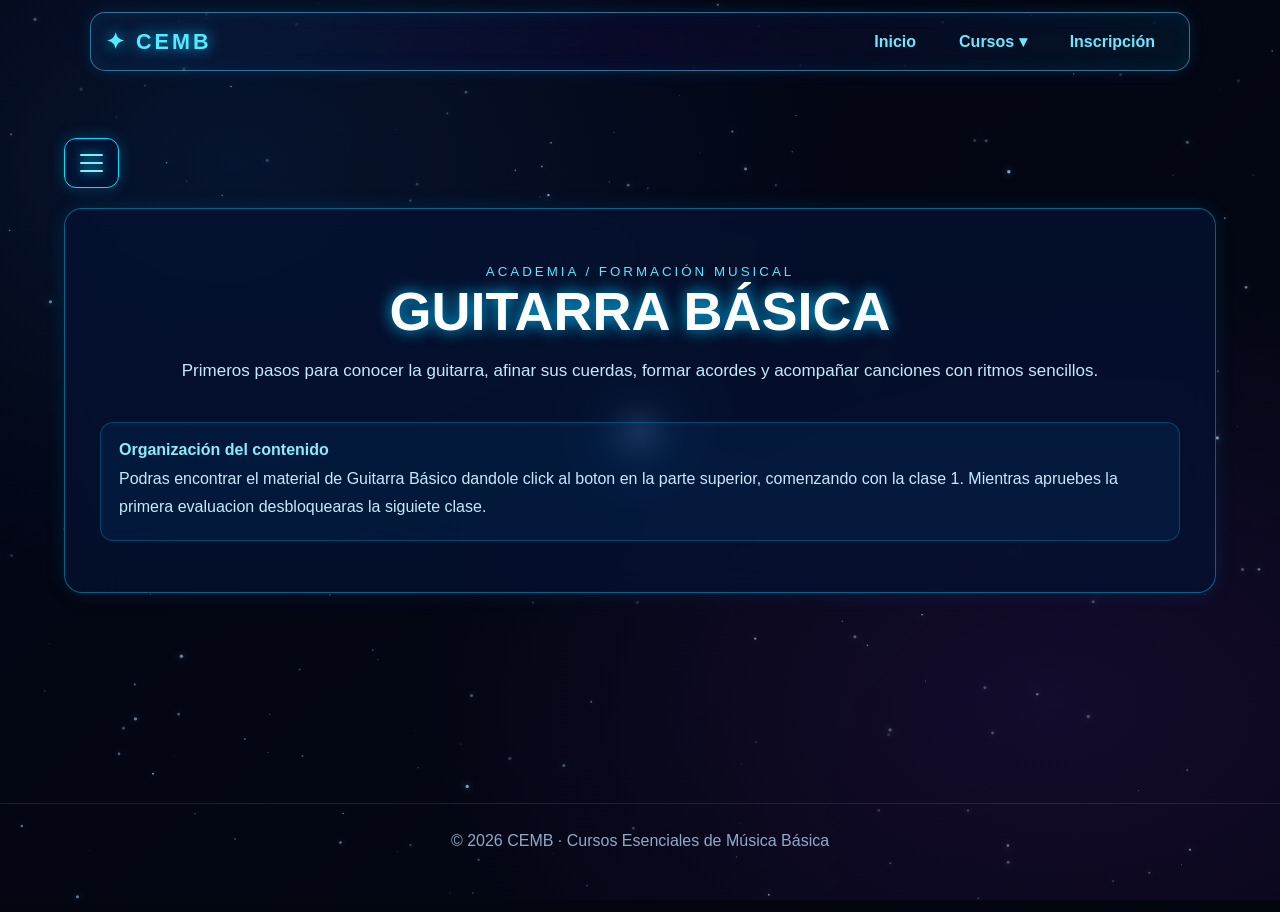
==== commit fc40d693: "Update guitarra.html" ====
--- a/guitarra.html
+++ b/guitarra.html
@@ -76,7 +76,7 @@
         </button>
       </nav>
       <div class="menu-pie">
-        <span>✦ SISTEMA CÓSMICO</span>
+        <span>✦ CEMB</span>
       </div>
     </aside>
     <section class="contenido-principal">
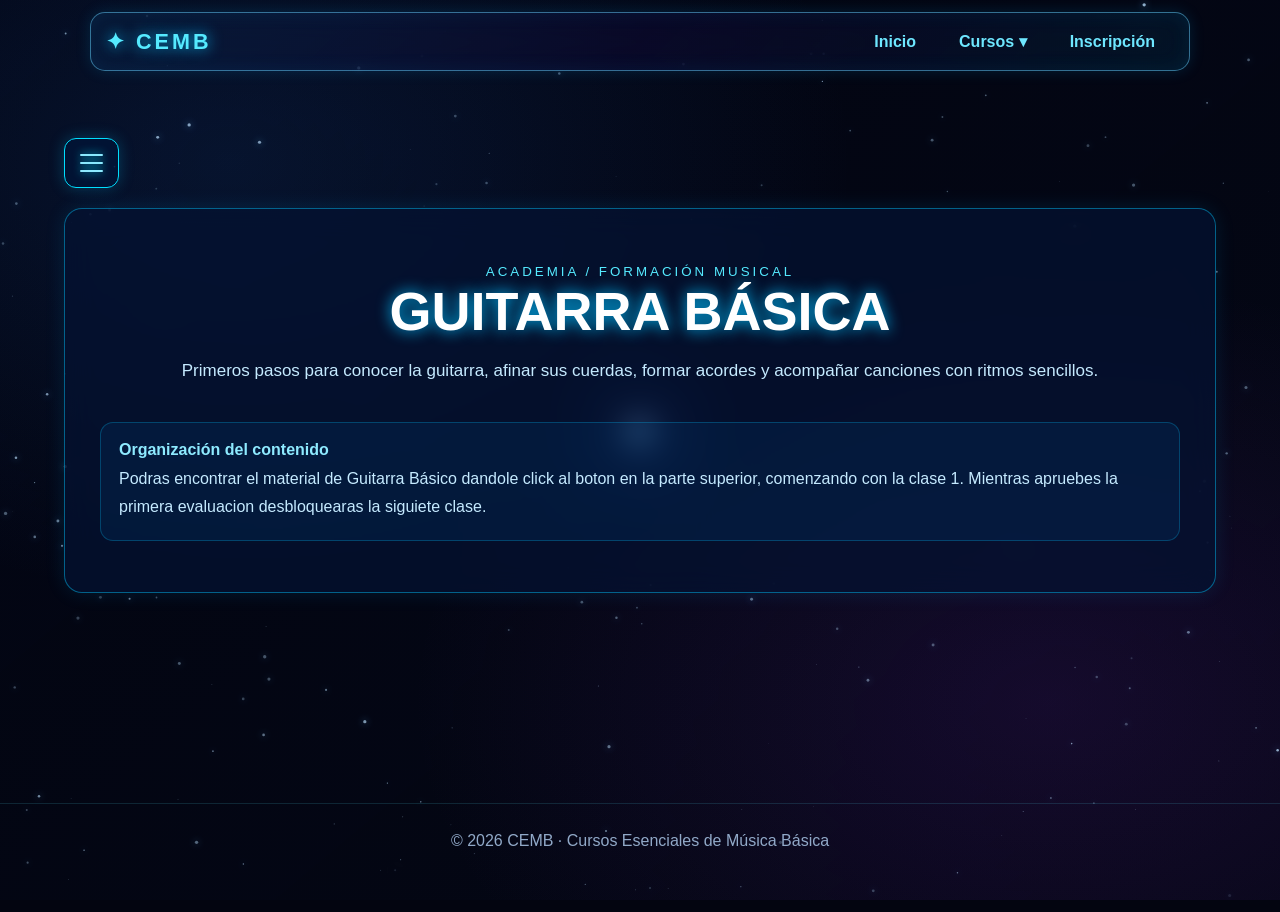
==== commit a52b7cc5: "Update guitarra.html" ====
--- a/guitarra.html
+++ b/guitarra.html
@@ -462,22 +462,22 @@
       <article class="pagina" id="clase2">
         <h1>CLASE 2</h1>
         <div class="bloque">
-          <strong>Contenido no asignado</strong>
-          <p>El material de Piano Básico de la clase 4 no se encuentra disponible.</p>
+          <strong>Contenido de la Clase 2</strong>
+          <p>El material de Guitarra Básico de la clase 4 no se encuentra disponible.</p>
         </div>
       </article>
       <article class="pagina" id="clase3">
         <h1>CLASE 3</h1>
         <div class="bloque">
-          <strong>Contenido no asignado</strong>
-          <p>El material de Piano Básico de la clase 4 no se encuentra disponible.</p>
+          <strong>Contenido de la Clase 3</strong>
+          <p>El material de Guitarra Básico de la clase 4 no se encuentra disponible.</p>
         </div>
       </article>
       <article class="pagina" id="clase4">
         <h1>CLASE 4</h1>
         <div class="bloque">
-          <strong>Contenido no asignado</strong>
-          <p>El material de Piano Básico de la clase 4 no se encuentra disponible.</p>
+          <strong>Contenido de la Clase 4</strong>
+          <p>El material de Guitarra Básico de la clase 4 no se encuentra disponible.</p>
         </div>
       </article>
     </section>
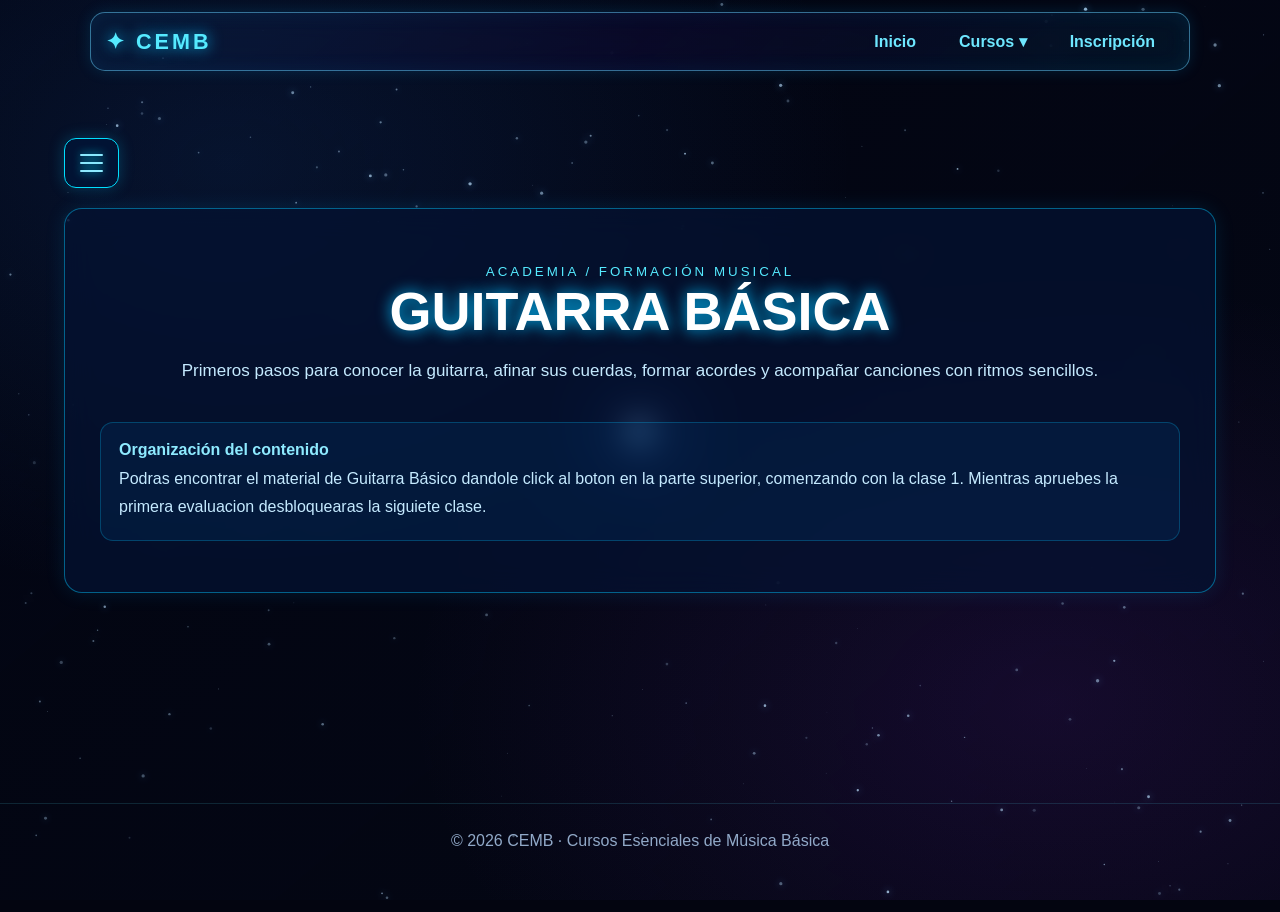
==== commit eca21b2c: "Update guitarra.html" ====
--- a/guitarra.html
+++ b/guitarra.html
@@ -463,14 +463,14 @@
         <h1>CLASE 2</h1>
         <div class="bloque">
           <strong>Contenido de la Clase 2</strong>
-          <p>El material de Guitarra Básico de la clase 4 no se encuentra disponible.</p>
+          <p>El material de Guitarra Básico de la clase 2 no se encuentra disponible.</p>
         </div>
       </article>
       <article class="pagina" id="clase3">
         <h1>CLASE 3</h1>
         <div class="bloque">
           <strong>Contenido de la Clase 3</strong>
-          <p>El material de Guitarra Básico de la clase 4 no se encuentra disponible.</p>
+          <p>El material de Guitarra Básico de la clase 3 no se encuentra disponible.</p>
         </div>
       </article>
       <article class="pagina" id="clase4">
